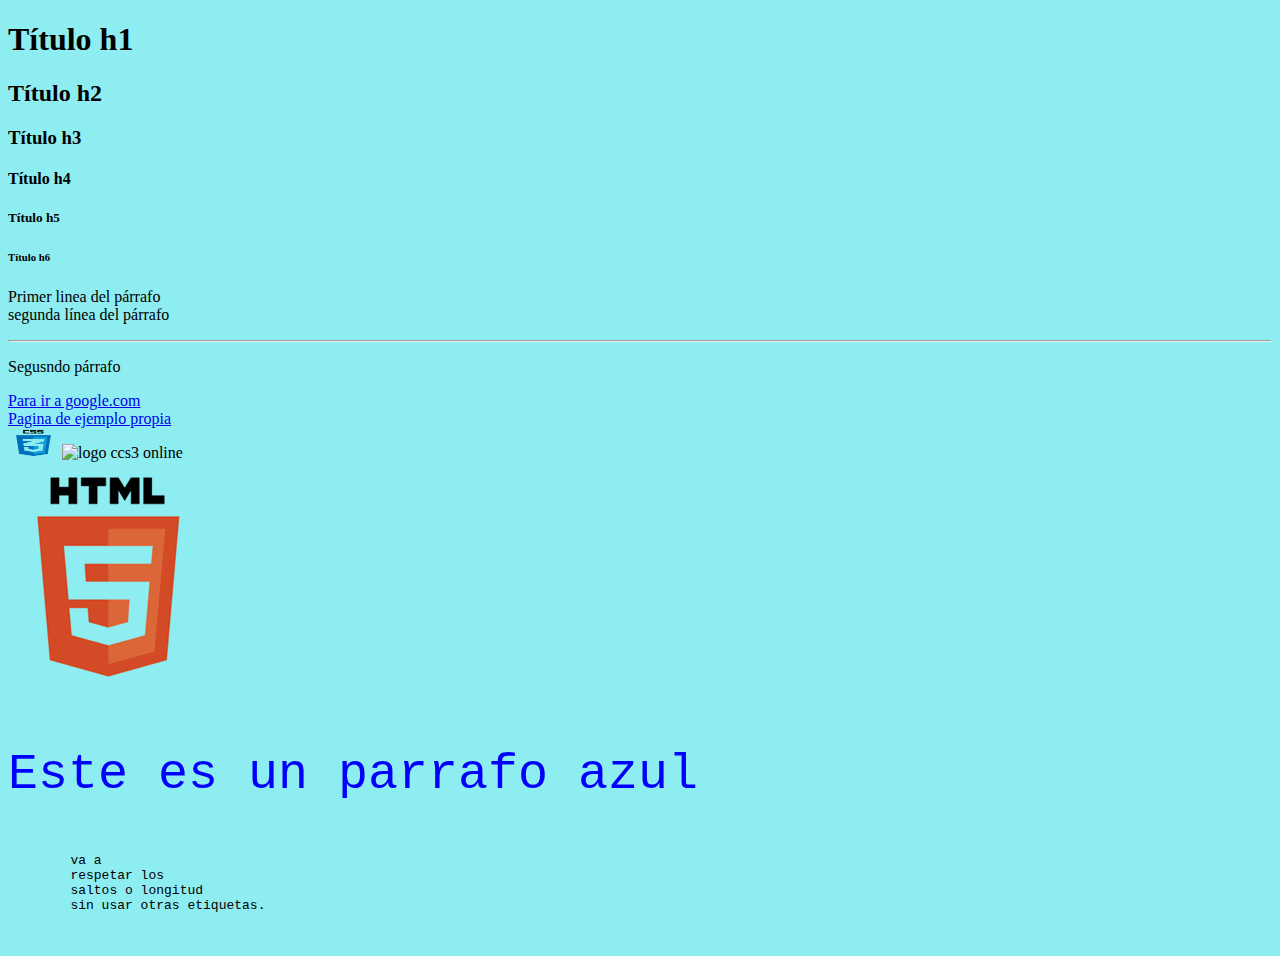
==== html/Leccion_02/index.html @ 1fdb7c75 "Leccion2 HTML tags, atributos y algo de css" ====
<!DOCTYPE html>
<html lang="en">
<head>
    <meta charset="UTF-8">
    <meta http-equiv="X-UA-Compatible" content="IE=edge">
    <meta name="viewport" content="width=device-width, initial-scale=1.0">
    <title>Elementos Básicos HTML</title>
</head>
<body style="background-color: rgb(142, 237, 240);">
    <h1>Título h1</h1>
    <h2>Título h2</h2>
    <h3>Título h3</h3>
    <h4>Título h4</h4>
    <h5>Título h5</h5>
    <h6>Título h6</h6>
    <!--Solo hasta h6-->

    <!--parrafo-->
    <p>Primer linea del párrafo <br/> segunda línea del párrafo </p>
    <hr><!--linea horizontal-->
    <p>Segusndo párrafo</p>

    <!--Links-->
    <!--el target nos establece donde se abre esta nueva pagina, en este caso en una nueva pestaña-->
    <a href="http://www.google.com" target="_blank">Para ir a google.com</a>
        <br><!--salto de linea-->
    <a href="pagina1.html">Pagina de ejemplo propia</a>
        <br>
    <!--Imagenes-->
    <!--src la ruta de la imagen-->
    <!--alt es un texto alternativo, que se muestra si la imgen no se puede visualizar-->
    <img src="imagenes/css3.png" alt="este es un logo de ccs3" width="50px" height="30px"/>
    <!--desde internet-->
    <img src="http://globalmentoring.com.mx/imagenes/css3.png" alt="logo ccs3 online"/>
    <!--si la ruta no es correcta-->
    <img src="http://globalmentoring.com.mx/imagenes/css3" alt="">
    <br>
    
    <!--el atributo title se muestra cuando pasamos el puntero por encima de la imagen-->
    <img src="imagenes/html5.png" alt="" title="Logo HTML5">
    <!--este elemento se le puede agregar tambien a un parrafo o cualquier elemento HTML-->
    <p title="este es un parrafo azul" style="color: blue; font-size: 50px; font-family: 'Courier New', Courier, monospace;" >Este es un parrafo azul</p>
    <!--tag pre (preformated)-->
    <!--esta etiqueta respeta el texto que le colocamos tal y como lo escribimos-->
    <pre>
        va a 
        respetar los 
        saltos o longitud 
        sin usar otras etiquetas.

    </pre>
</body>
</html>
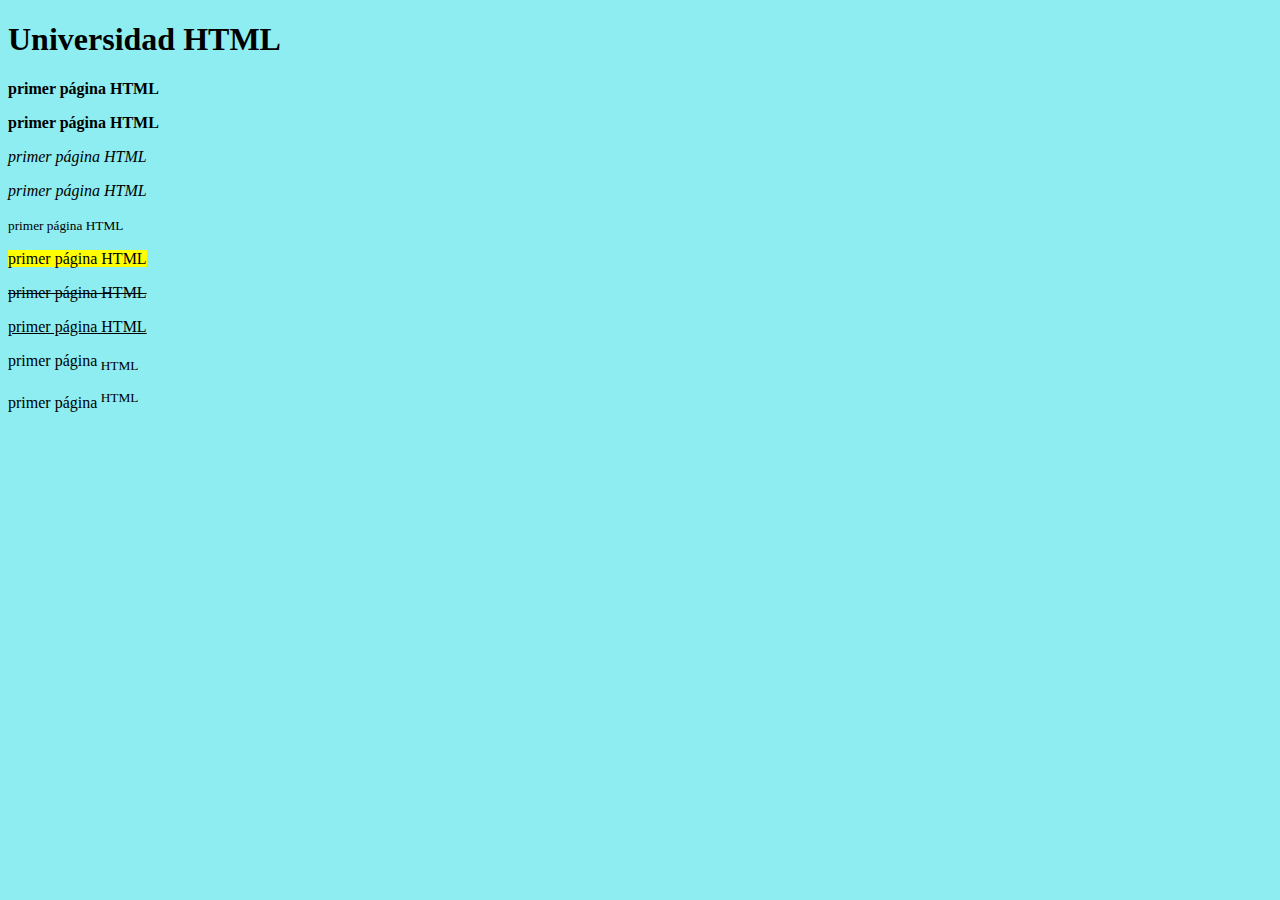
==== commit e31bd14b: "Leccion2 HTML etiquetas de formato para HTML como negrilla o enfasis" ====
--- a/html/Leccion_02/index.html
+++ b/html/Leccion_02/index.html
@@ -7,47 +7,30 @@
     <title>Elementos Básicos HTML</title>
 </head>
 <body style="background-color: rgb(142, 237, 240);">
-    <h1>Título h1</h1>
-    <h2>Título h2</h2>
-    <h3>Título h3</h3>
-    <h4>Título h4</h4>
-    <h5>Título h5</h5>
-    <h6>Título h6</h6>
-    <!--Solo hasta h6-->
+    <h1>Universidad HTML</h1>
+    <!--en negrilla-->
+    <p><b> primer página HTML</b></p>
+    <!--texto importante-->
+    <p><strong> primer página HTML</strong></p>
+    <!--italica-->
+    <p><i> primer página HTML</i></p>
+    <!--texto para enfatizar-->
+    <p><em> primer página HTML</em></p>
+    <!--texto pequeño-->
+    <p><small> primer página HTML</small></p>
+    <!--marcador-->
+    <p><mark> primer página HTML</mark></p>
+    <!--texto que se elimina-->
+    <p><del> primer página HTML</del></p>
+    <!--texto que se inserva subrayado-->
+    <p><ins> primer página HTML</ins></p>
+    <!--subindice-->
+    <p>primer página<sub>  HTML</sub></p>
+    <!--super indice-->
+    <p>primer página<sup>  HTML</sup></p>
+    
 
-    <!--parrafo-->
-    <p>Primer linea del párrafo <br/> segunda línea del párrafo </p>
-    <hr><!--linea horizontal-->
-    <p>Segusndo párrafo</p>
 
-    <!--Links-->
-    <!--el target nos establece donde se abre esta nueva pagina, en este caso en una nueva pestaña-->
-    <a href="http://www.google.com" target="_blank">Para ir a google.com</a>
-        <br><!--salto de linea-->
-    <a href="pagina1.html">Pagina de ejemplo propia</a>
-        <br>
-    <!--Imagenes-->
-    <!--src la ruta de la imagen-->
-    <!--alt es un texto alternativo, que se muestra si la imgen no se puede visualizar-->
-    <img src="imagenes/css3.png" alt="este es un logo de ccs3" width="50px" height="30px"/>
-    <!--desde internet-->
-    <img src="http://globalmentoring.com.mx/imagenes/css3.png" alt="logo ccs3 online"/>
-    <!--si la ruta no es correcta-->
-    <img src="http://globalmentoring.com.mx/imagenes/css3" alt="">
-    <br>
-    
-    <!--el atributo title se muestra cuando pasamos el puntero por encima de la imagen-->
-    <img src="imagenes/html5.png" alt="" title="Logo HTML5">
-    <!--este elemento se le puede agregar tambien a un parrafo o cualquier elemento HTML-->
-    <p title="este es un parrafo azul" style="color: blue; font-size: 50px; font-family: 'Courier New', Courier, monospace;" >Este es un parrafo azul</p>
-    <!--tag pre (preformated)-->
-    <!--esta etiqueta respeta el texto que le colocamos tal y como lo escribimos-->
-    <pre>
-        va a 
-        respetar los 
-        saltos o longitud 
-        sin usar otras etiquetas.
 
-    </pre>
-</body>
+  </body>
 </html>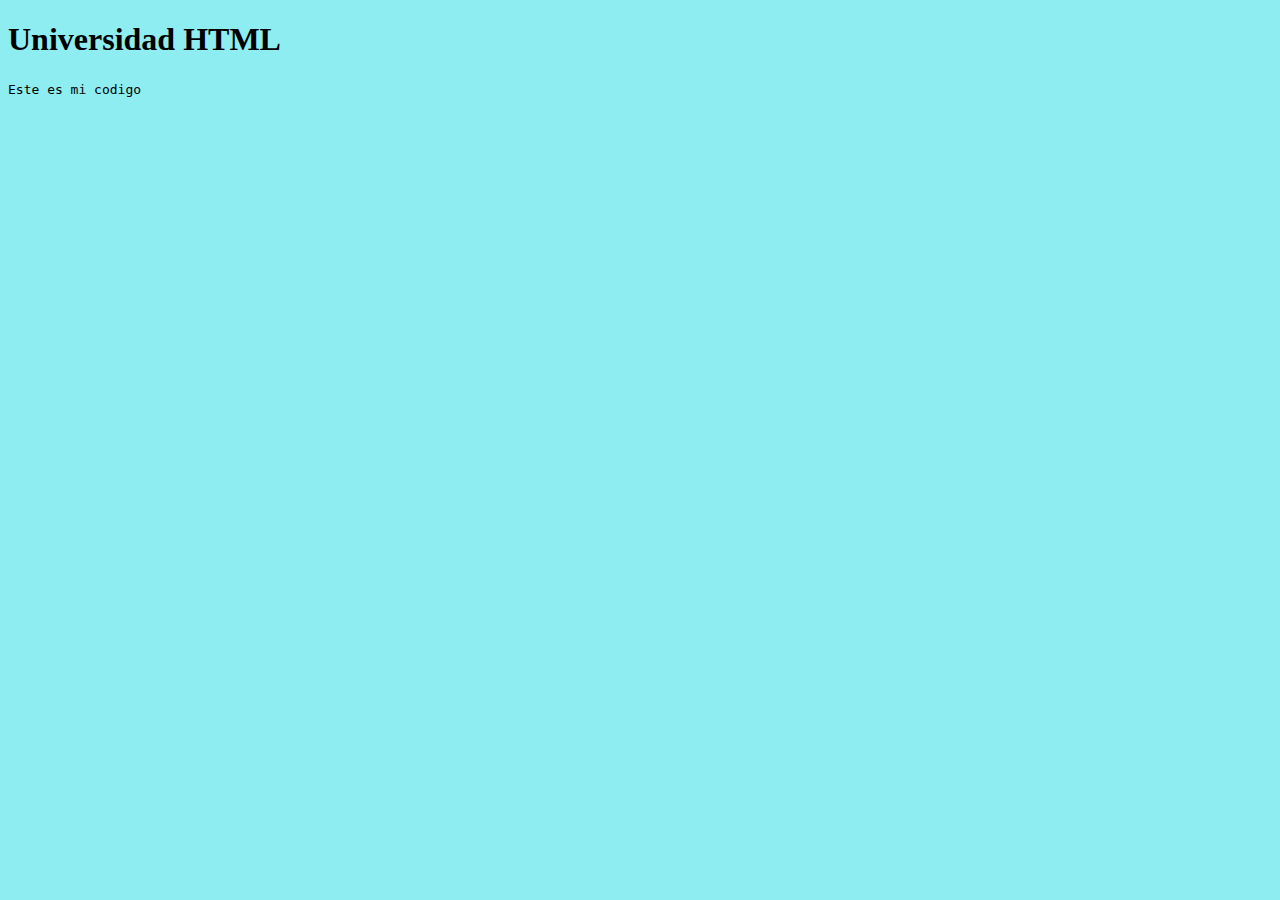
==== commit c0c7ed2b: "Leccion2 HTML uso de caracteres parte1" ====
--- a/html/Leccion_02/index.html
+++ b/html/Leccion_02/index.html
@@ -8,28 +8,10 @@
 </head>
 <body style="background-color: rgb(142, 237, 240);">
     <h1>Universidad HTML</h1>
-    <!--en negrilla-->
-    <p><b> primer página HTML</b></p>
-    <!--texto importante-->
-    <p><strong> primer página HTML</strong></p>
-    <!--italica-->
-    <p><i> primer página HTML</i></p>
-    <!--texto para enfatizar-->
-    <p><em> primer página HTML</em></p>
-    <!--texto pequeño-->
-    <p><small> primer página HTML</small></p>
-    <!--marcador-->
-    <p><mark> primer página HTML</mark></p>
-    <!--texto que se elimina-->
-    <p><del> primer página HTML</del></p>
-    <!--texto que se inserva subrayado-->
-    <p><ins> primer página HTML</ins></p>
-    <!--subindice-->
-    <p>primer página<sub>  HTML</sub></p>
-    <!--super indice-->
-    <p>primer página<sup>  HTML</sup></p>
+    <!--esta estiqueta nos permite visualizar el texto como si fuese 
+    codigo de programacion-->
+    <p><code>Este es mi codigo</code></p>
     
-
 
 
   </body>
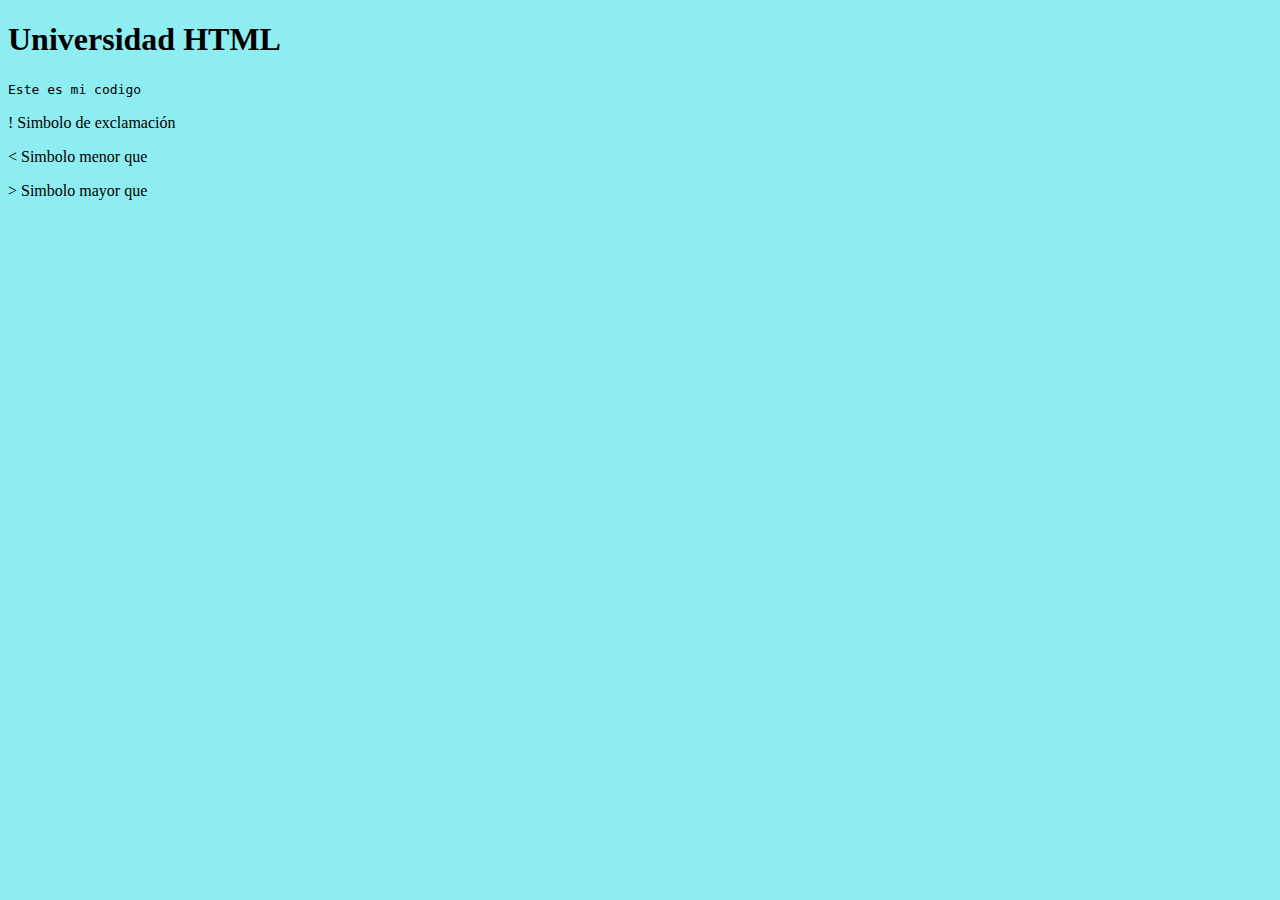
==== commit 3fa98463: "Leccion2 HTML Ejercicio de la leccion resuelto" ====
--- a/html/Leccion_02/index.html
+++ b/html/Leccion_02/index.html
@@ -12,7 +12,8 @@
     codigo de programacion-->
     <p><code>Este es mi codigo</code></p>
     
-
-
+      <p>&excl; Simbolo de exclamación</p>
+      <p>&lt; Simbolo menor que</p>
+      <p>&gt; Simbolo mayor que</p>
   </body>
 </html>